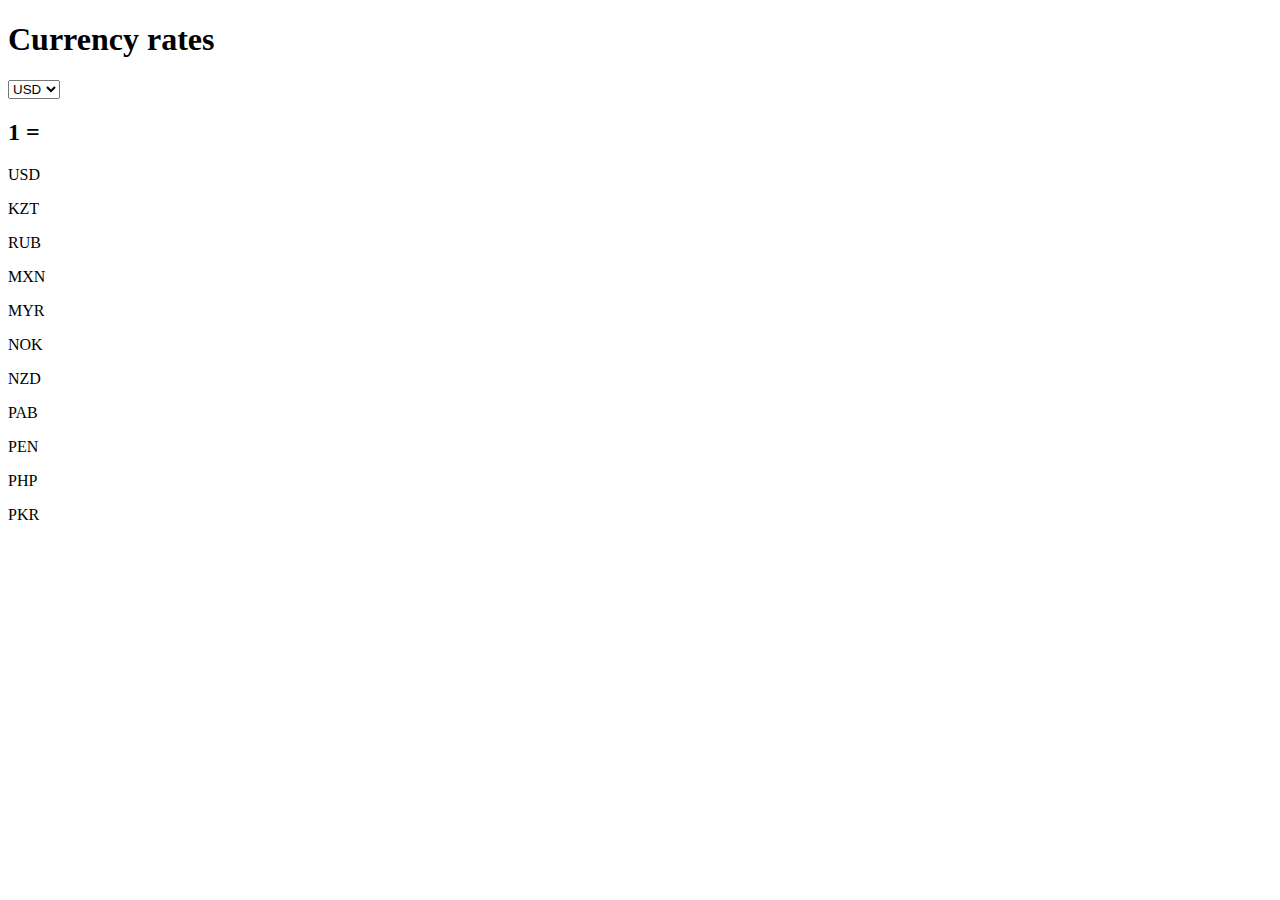
==== page2.html @ f21b8bc9 "Exchange Rate Calculator" ====
<!DOCTYPE html>
<html lang="en">
<head>
    <meta charset="UTF-8">
    <meta http-equiv="X-UA-Compatible" content="IE=edge">
    <meta name="viewport" content="width=device-width, initial-scale=1.0">
    <title>Currency rates</title>
    <link rel="stylesheet" href="../CSS/page2.css">
</head>
<body>
    <script src="../JS/page2.js" defer></script>
    <div class="container_page2">
        <div class="valueLeft">
            <h1>Currency rates</h1>
            <div class="together">
                <select id="main_rate">
                    <option value="USD" selected>USD</option>
                    <option value="KZT" >KZT</option>
                    <option value="RUB">RUB</option>
                    <option value="MXN">MXN</option>
                    <option value="MYR">MYR</option>
                    <option value="NOK">NOK</option>
                    <option value="NZD">NZD</option>
                    <option value="PAB">PAB</option>
                    <option value="PEN">PEN</option>
                    <option value="PHP">PHP</option>
                    <option value="PKR">PKR</option>
                </select>
            </div>

            <h2 class="number">1 =</h2>
        </div>
        <div class="difference">
            <p class="USD">USD</p>
            <p class="KZT">KZT</p>
            <p class="RUB">RUB</p>
            <p class="MXN">MXN</p>
            <p class="MYR">MYR</p>
            <p class="NOK">NOK</p>
            <p class="NZD">NZD</p>
            <p class="PAB">PAB</p>
            <p class="PEN">PEN</p>
            <p class="PHP">PHP</p>
            <p class="PKR">PKR</p>
        </div>
    </div>  
</body>
</html>
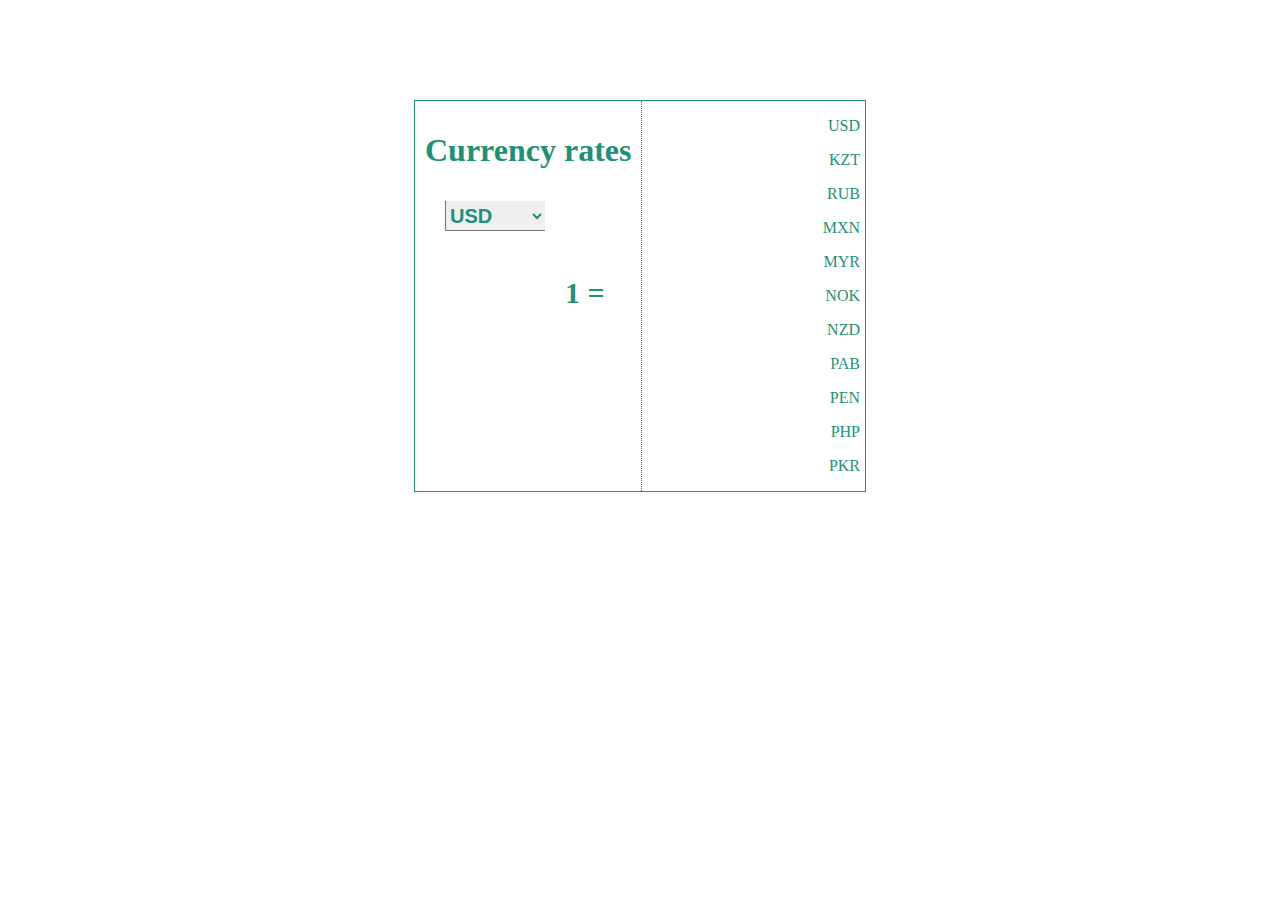
==== commit 3ea5c09f: "Update page2.html" ====
--- a/page2.html
+++ b/page2.html
@@ -5,10 +5,10 @@
     <meta http-equiv="X-UA-Compatible" content="IE=edge">
     <meta name="viewport" content="width=device-width, initial-scale=1.0">
     <title>Currency rates</title>
-    <link rel="stylesheet" href="../CSS/page2.css">
+    <link rel="stylesheet" href="page2.css">
 </head>
 <body>
-    <script src="../JS/page2.js" defer></script>
+    <script src="page2.js" defer></script>
     <div class="container_page2">
         <div class="valueLeft">
             <h1>Currency rates</h1>
@@ -45,4 +45,4 @@
         </div>
     </div>  
 </body>
-</html>+</html>
--- a/page2.css
+++ b/page2.css
@@ -0,0 +1,67 @@
+
+
+:root{
+    --primary-color: #1c9177;
+}
+
+.container_page2 {
+    position: relative;
+    display: flex;
+    border: 1px solid #1c9177;
+    max-width: 450px;
+    margin: auto;
+    max-height: 392px;
+    margin-top: 100px;
+    justify-content: space-between;
+    color: var(--primary-color);
+}
+
+.valueLeft {
+    position: relative;
+    padding: 10px;
+    border-top: none;
+    border-left: none;
+    border-bottom: none;
+    border-right: 1px dotted #1c9177;
+}
+
+.number {
+    position: absolute;
+    left: 150px;
+    top: 150px;
+    font-size: 30px;
+    font-weight: bold;
+}
+
+.difference {
+    min-height: 350px;
+    word-break: break-all;
+    width: 120px;
+    text-align: right;
+    padding-right: 5px;
+}
+
+
+.together{
+    position: absolute;
+    top: 100px;
+    left: 30px;
+    text-align: center;
+}
+
+
+.one{
+    position: absolute;
+    left: 15px;
+}
+
+#main_rate{
+    color: #1c9177;
+    width: 100px;
+    height: 30px;
+    font-size: 20px;
+    font-weight: bold;
+    border-top: none;
+    border-right: none;
+    outline: 0;
+}